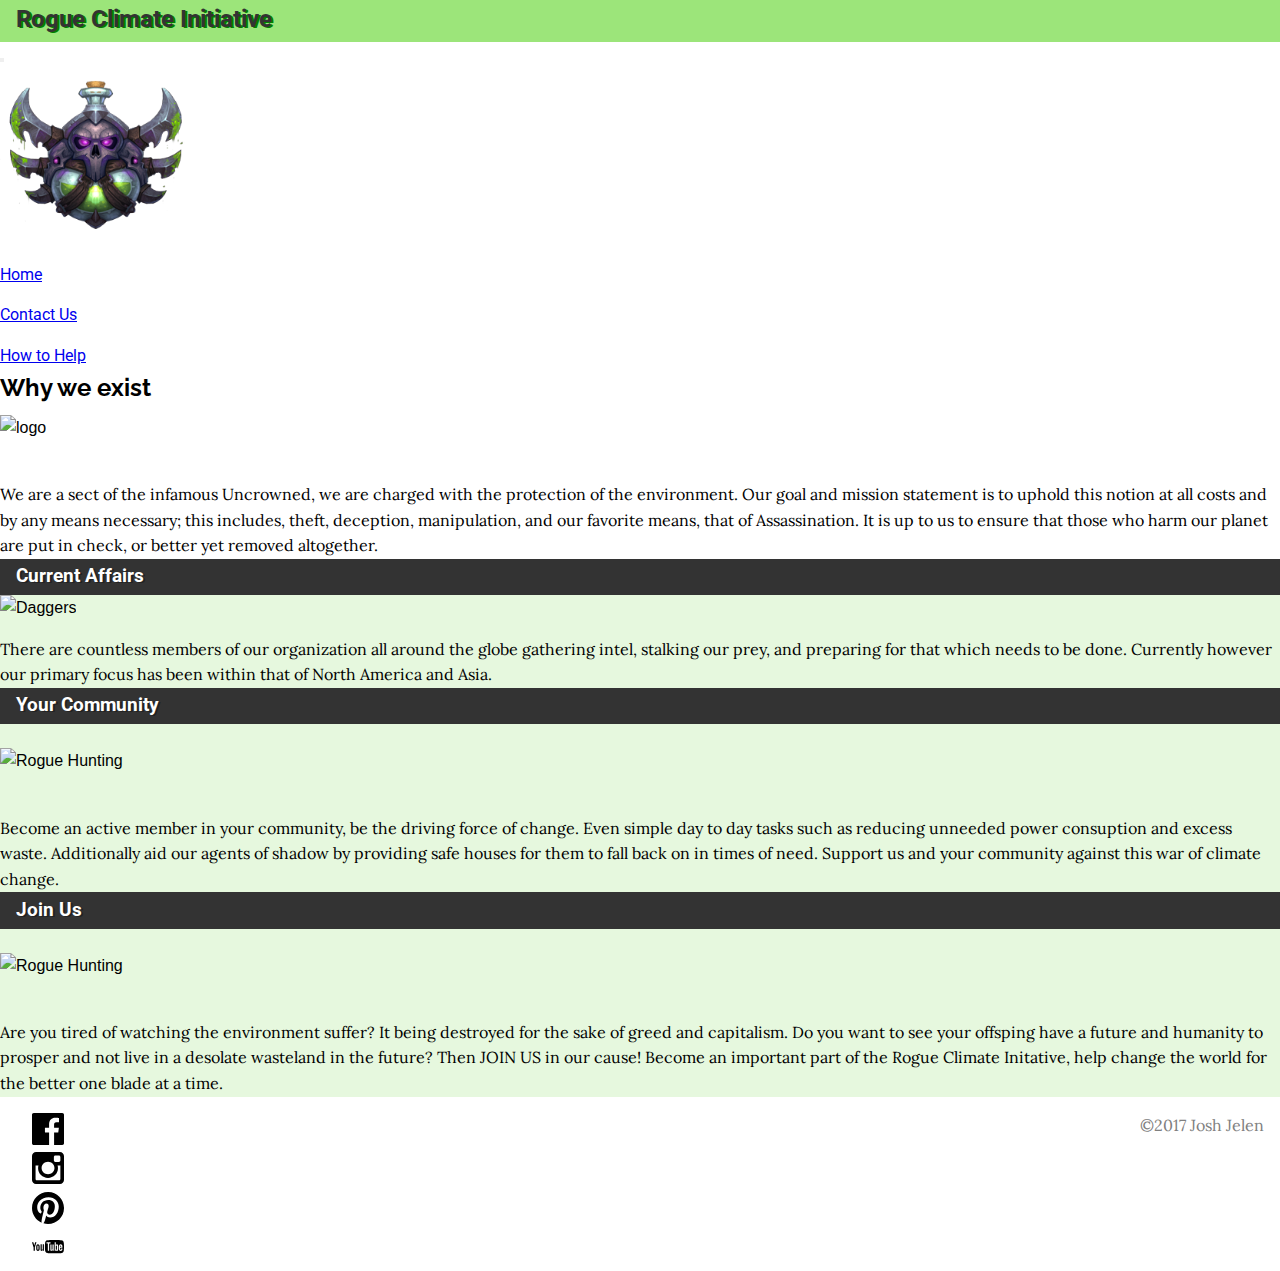
==== index.html @ 9ced1859 "commit" ====
<!DOCTYPE html>

<html lang="en">

<head>

    <meta charset="UTF-8">
    <meta name="viewport" content="width=device-width, initial-scale=1, shrink-to-fit=no">
    <title>MAD9013 Fall Final</title>
    <link href="https://fonts.googleapis.com/css?family=Arimo|Lora|Raleway|Roboto" rel="stylesheet">
    <link rel="stylesheet" href="https://maxcdn.bootstrapcdn.com/bootstrap/4.0.0-beta.3/css/bootstrap.min.css" integrity="sha384-Zug+QiDoJOrZ5t4lssLdxGhVrurbmBWopoEl+M6BdEfwnCJZtKxi1KgxUyJq13dy" crossorigin="anonymous">
    <link rel="stylesheet" href="css/main.css">

</head>
    <div class="title-bar">
        <h2 class="page-title">Rogue Climate Initiative</h2>
    </div>
<body>

    <nav class="navbar navbar-expand-sm navbar-dark bg-dark sticky-top">

        <div class="navbar-header">
            <button class="navbar-toggler" type="button" data-toggle="collapse" data-target="#collapsemenu" aria-controls="collapsemenu" aria-expanded="false" aria-label="Toggle navigation">
             <span class="navbar-toggler-icon"></span>
         </button>
        </div>

        <div class="collapse navbar-collapse" id="collapsemenu">
            <ul class="navbar-nav mr-auto">
                <img id="logo-image" src="img/rogue_crest.png" alt="RogueEC logo">
                <a class="navbar-brand" href="#"></a>
                <li class="nav-item active">
                    <a class="nav-link" href="index.html">Home</a>
                </li>
                <li class="nav-item">
                    <a class="nav-link" href="contact.html">Contact Us</a>
                </li>
                <li class="nav-item">
                    <a class="nav-link" href="help.html">How to Help</a>
                </li>
            </ul>
        </div>
    </nav>

    <div class="jumbotron">
        <div class="container">
            <h2 class="display-3">Why we exist</h2>
            <img id="title-bg" src="IMG/rogue_title1.jpg" class="mainlogo" alt="logo">
            <p><br>We are a sect of the infamous Uncrowned, we are charged with the protection of the environment. Our goal and mission statement is to uphold this notion at all costs and by any means necessary; this includes, theft, deception, manipulation, and our favorite means, that of Assassination. It is up to us to ensure that those who harm our planet are put in check, or better yet removed altogether. </p>
        </div>
    </div>

    <div class="jumbotron" id="newsfeed">
        <div class="container">
            <div class="row">

                <div class="col-sm">
                    <h3 class="news-title">Current Affairs</h3>
                    <div class="container">
                        <img id="daggers" src="IMG/Daggers.png" class="images" alt="Daggers">
                    </div>
                    <p class="newsfeed">There are countless members of our organization all around the globe gathering intel, stalking our prey, and preparing for that which needs to be done. Currently however our primary focus has been within that of North America and Asia.</p>
                </div>

                <div class="col-sm">
                    <h3 class="news-title">Your Community</h3>
                    <div class="container">
                        <img id="title-bg1" src="IMG/rogue_bg.jpg" class="images" alt="Rogue Hunting">
                    </div>
                    <p class="newsfeed"><br>Become an active member in your community, be the driving force of change. Even simple day to day tasks such as reducing unneeded power consuption and excess waste. Additionally aid our agents of shadow by providing safe houses for them to fall back on in times of need. Support us and your community against this war of climate change. </p>
                </div>

                <div class="col-sm">
                    <h3 class="news-title">Join Us</h3>
                    <div class="container">
                        <img id="title-bg1" src="IMG/rogue_bg1.jpg" class="images" alt="Rogue Hunting">
                    </div>
                    <p class="newsfeed"><br>Are you tired of watching the environment suffer? It being destroyed for the sake of greed and capitalism. Do you want to see your offsping have a future and humanity to prosper and not live in a desolate wasteland in the future? Then JOIN US in our cause! Become an important part of the Rogue Climate Initative, help change the world for the better one blade at a time. </p>
                </div>
                
            </div>
        </div>
    </div>

    <footer class="footer bg-dark">
        <div class="row" id="footer-row">
            <div id="facebook" class="social-media"><a href="https://www.facebook.com"><img src="img/social-facebook-md.svg" alt="Facebook"></a></div>
            <div id="instagram" class="social-media"><a href="https://www.instagram.com"><img src="img/social-instagram-md.svg" alt="Instagram"></a></div>
            <div id="pinterest" class="social-media"><a href="https://www.pinterest.com"><img src="img/social-pinterest-md.svg" alt="Pinterest"></a></div>
            <div id="youtube" class="social-media"><a href="https://www.youtube.com"><img src="img/social-youtube-md.svg" alt="Youtube"></a></div>
        </div>

        <p class="josh">&copy;<time datetime="2017">2017</time> Josh Jelen</p>

    </footer>

    <script src="https://code.jquery.com/jquery-3.2.1.slim.min.js" integrity="sha384-KJ3o2DKtIkvYIK3UENzmM7KCkRr/rE9/Qpg6aAZGJwFDMVNA/GpGFF93hXpG5KkN" crossorigin="anonymous"></script>
    <script src="https://cdnjs.cloudflare.com/ajax/libs/popper.js/1.12.9/umd/popper.min.js" integrity="sha384-ApNbgh9B+Y1QKtv3Rn7W3mgPxhU9K/ScQsAP7hUibX39j7fakFPskvXusvfa0b4Q" crossorigin="anonymous"></script>
    <script src="https://maxcdn.bootstrapcdn.com/bootstrap/4.0.0-beta.3/js/bootstrap.min.js" integrity="sha384-a5N7Y/aK3qNeh15eJKGWxsqtnX/wWdSZSKp+81YjTmS15nvnvxKHuzaWwXHDli+4" crossorigin="anonymous"></script>

</body>

</html>
---- css/main.css ----
* {
    margin: 0;
    padding: 0;
    box-sizing: border-box;
}

html, body{
    height: 100%;
    font-size: 16px;
    line-height: 1.6;
    font-family: Oswald, Arial, Helvetica, sans-serif;
}

.title-bar {
    background-color: rgba(131, 222, 89, 0.8);
    
}
.page-title {
    padding-left: 1rem;
    padding-bottom: .2rem;
    margin-bottom: 0rem;
    font-family: 'Roboto', sans-serif;
    text-shadow: 1.5px 1px green;
    color: #333;
}
.display-3 {
    font-family: 'Raleway', sans-serif;
}
p {
    padding-top: 1rem;
    font-family: 'Lora', serif;
}
main {
    padding-top: 2rem;
    background-color: rgba(131, 222, 89, 0.2);
}
/************ NAV MENU *************/


#logo-image {
    width: 15%;
    height: 10%;
}
.nav-item {
    padding-top: 15px;
    font-family: 'Roboto', sans-serif;
}
#title-bg {
    height: 100%;
    width: 50%;
}
#daggers {
    width: 80%;
    text-align: center;
}
.mainlogo {
    padding-top: .5rem;
}

/************ CONTENT *************/


#newsfeed {
   background-color: rgba(131, 222, 89, 0.2); 
}
#title-bg1 {
    height: 100%;
    width: 100%;
    text-align: center;
    padding-top: 1.5rem;
}
.news-title {
    font-family: 'Roboto', sans-serif;
    width: 100%;
    background-color: #333;
    color: white;
    padding-left: 1rem;
    padding-top: .2rem;
    padding-bottom: .2rem;
    text-shadow: 1.5px 1px #222;
}
.jumbotron {
    margin-bottom: 0;
}
.help {
    background-color: rgba(255, 255, 255, 0.8);
    padding-left: .8rem;
    padding-right: .8rem;
    padding-bottom: 1rem;
    margin-bottom: 3rem;
}
#contact {
    margin-top: 3rem;
    margin-bottom: 3rem;
}
#email {
    margin-left: .2rem;
}
/************ FOOTER *************/


footer {
  color: gray;
  padding-left: 1rem;
  padding-right: 1rem;
  padding-bottom: .5rem;
  width: 100%;
  text-align: right;
}
#footer-row {
 float: left;
 padding-left: 1rem;
 padding-top: 1rem;
}
.social-media {
    margin-right: 1.5rem;
}
#instagram:hover, #youtube:hover, #pinterest:hover, #facebook:hover{
    background-color: rgba(131, 222, 89, 0.8);
}
#josh {
    font-family: 'Roboto', sans-serif;
}
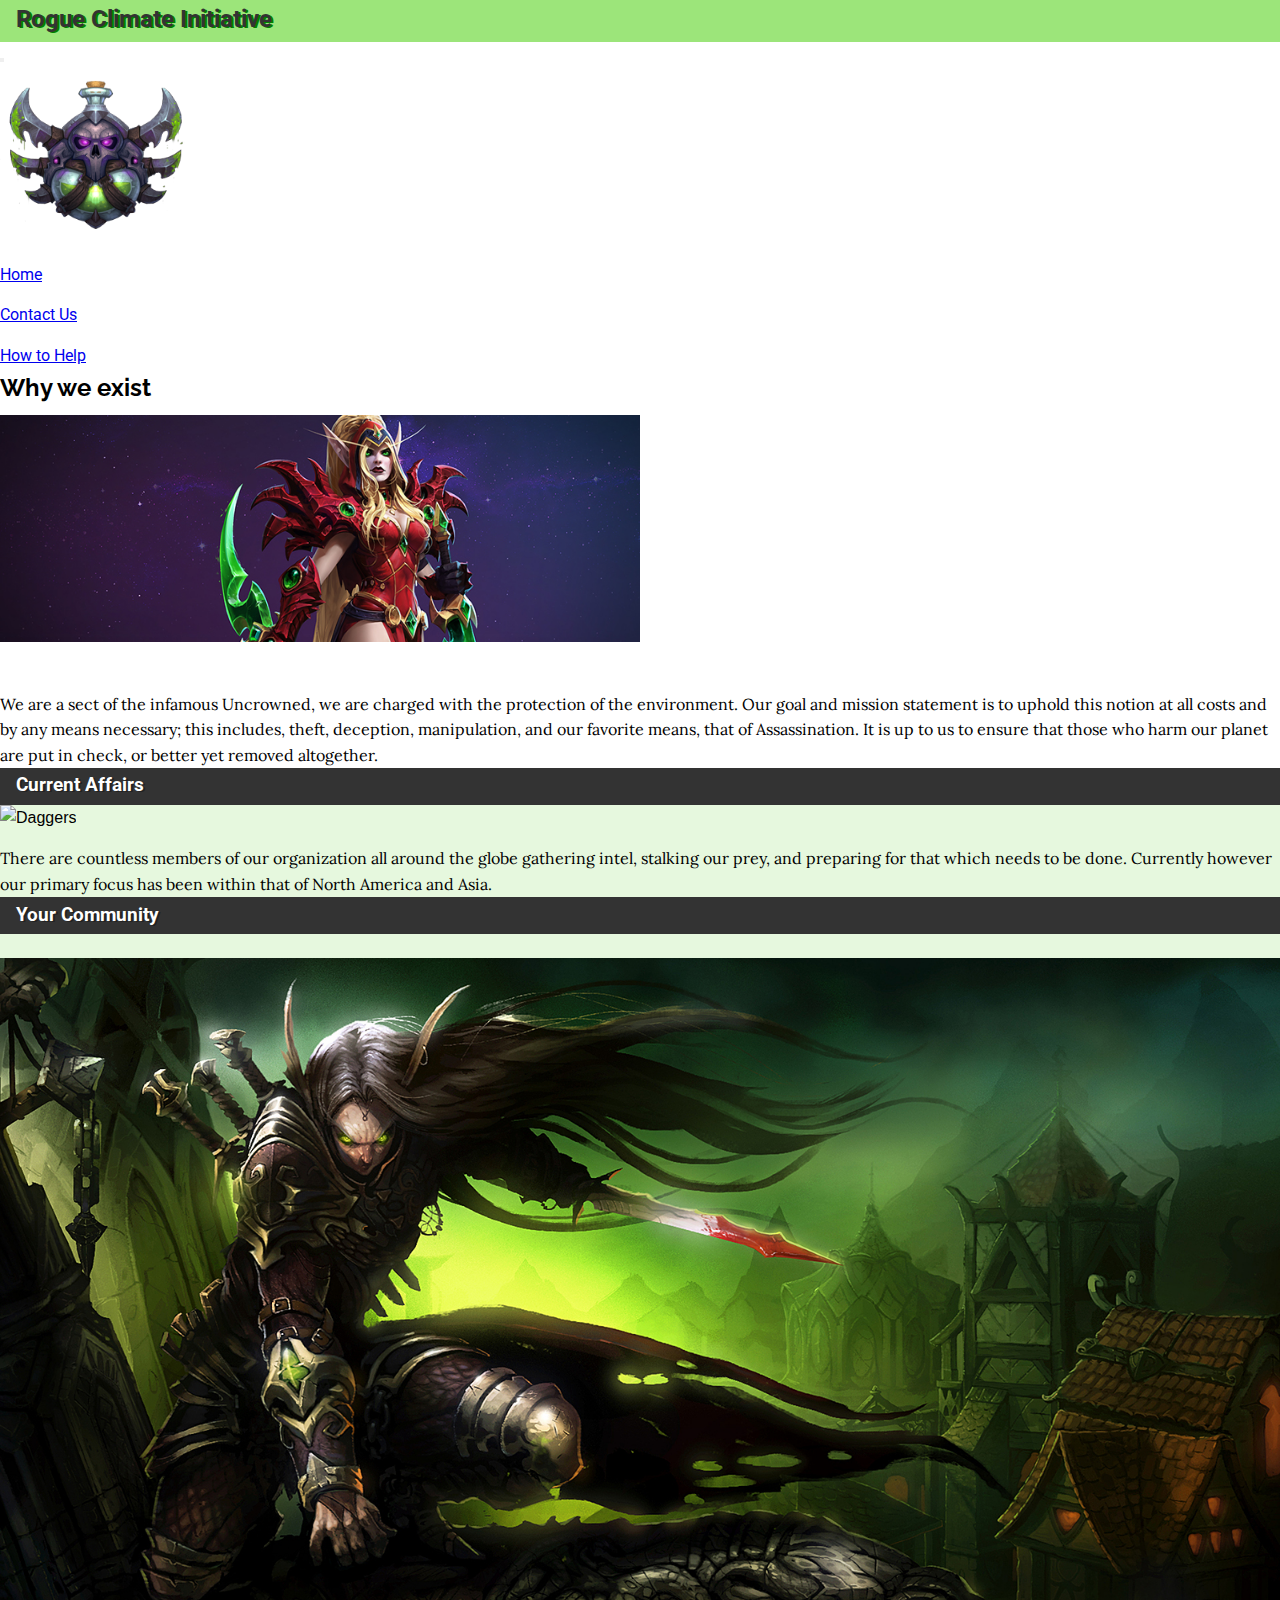
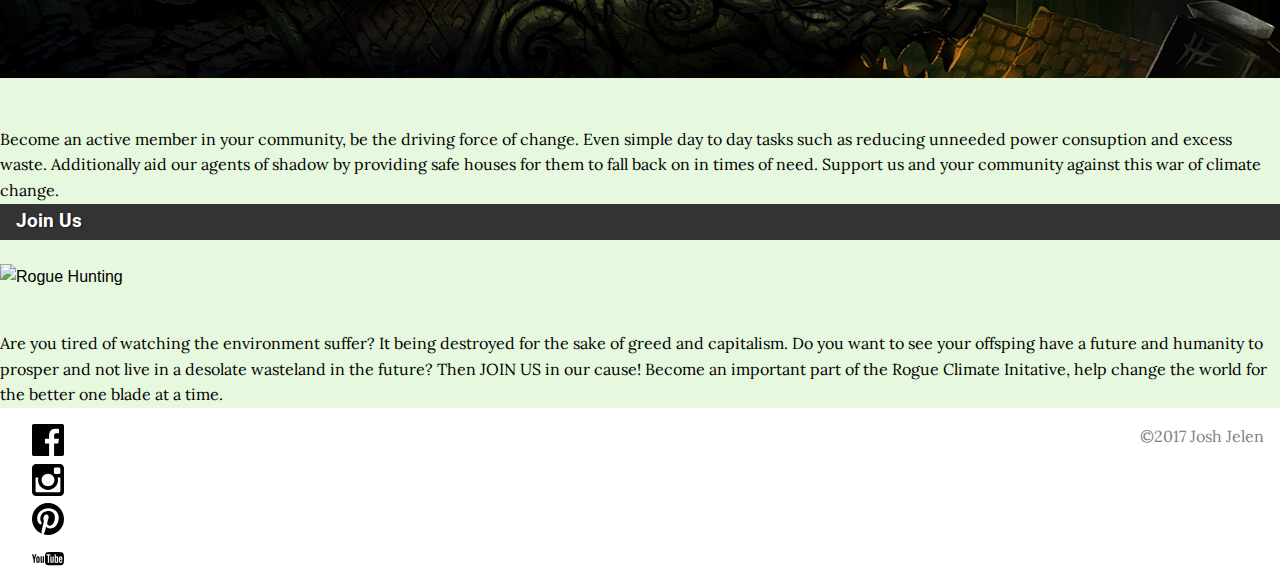
==== commit 6bfc6617: "commit" ====
--- a/index.html
+++ b/index.html
@@ -45,7 +45,7 @@
     <div class="jumbotron">
         <div class="container">
             <h2 class="display-3">Why we exist</h2>
-            <img id="title-bg" src="IMG/rogue_title1.jpg" class="mainlogo" alt="logo">
+            <img id="title-bg" src="img/rogue_title1.jpg" class="mainlogo" alt="logo">
             <p><br>We are a sect of the infamous Uncrowned, we are charged with the protection of the environment. Our goal and mission statement is to uphold this notion at all costs and by any means necessary; this includes, theft, deception, manipulation, and our favorite means, that of Assassination. It is up to us to ensure that those who harm our planet are put in check, or better yet removed altogether. </p>
         </div>
     </div>
@@ -57,7 +57,7 @@
                 <div class="col-sm">
                     <h3 class="news-title">Current Affairs</h3>
                     <div class="container">
-                        <img id="daggers" src="IMG/Daggers.png" class="images" alt="Daggers">
+                        <img id="daggers" src="img/Daggers.png" class="images" alt="Daggers">
                     </div>
                     <p class="newsfeed">There are countless members of our organization all around the globe gathering intel, stalking our prey, and preparing for that which needs to be done. Currently however our primary focus has been within that of North America and Asia.</p>
                 </div>
@@ -65,7 +65,7 @@
                 <div class="col-sm">
                     <h3 class="news-title">Your Community</h3>
                     <div class="container">
-                        <img id="title-bg1" src="IMG/rogue_bg.jpg" class="images" alt="Rogue Hunting">
+                        <img id="title-bg1" src="img/rogue_bg.jpg" class="images" alt="Rogue Hunting">
                     </div>
                     <p class="newsfeed"><br>Become an active member in your community, be the driving force of change. Even simple day to day tasks such as reducing unneeded power consuption and excess waste. Additionally aid our agents of shadow by providing safe houses for them to fall back on in times of need. Support us and your community against this war of climate change. </p>
                 </div>
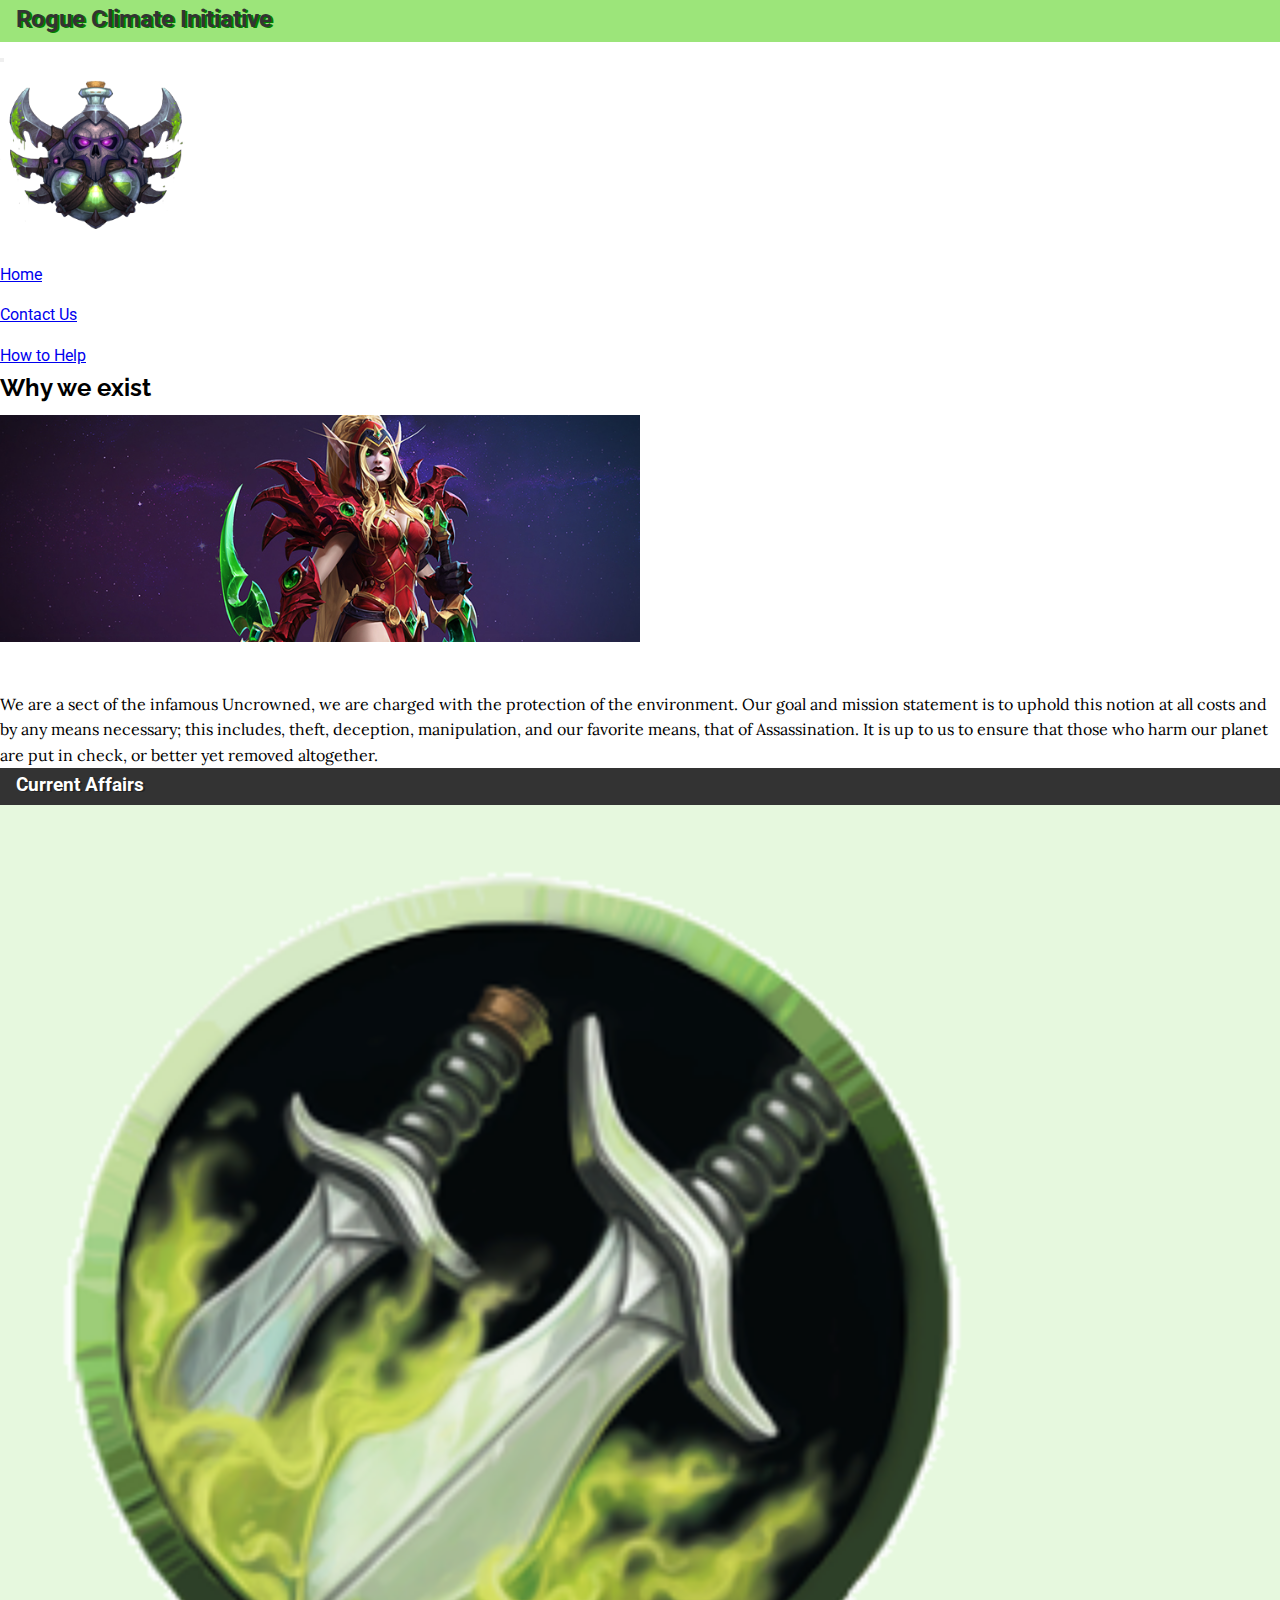
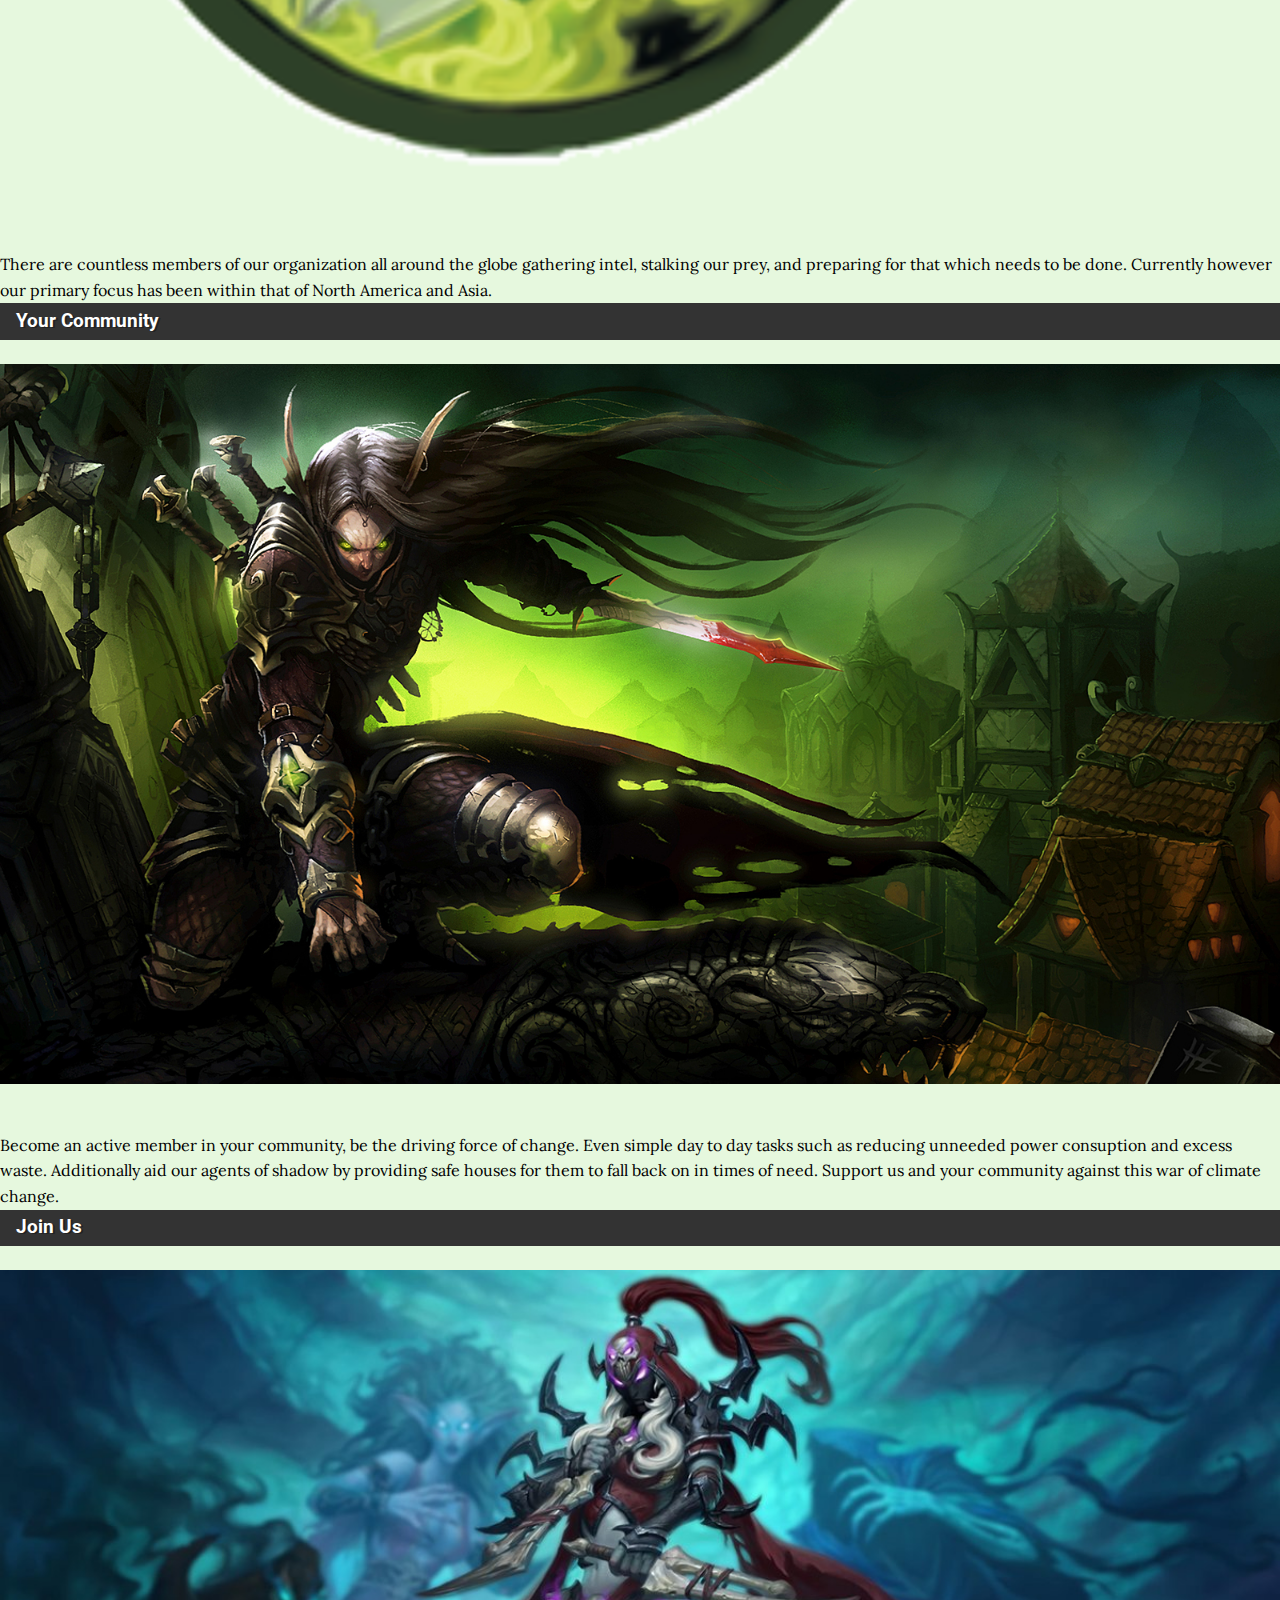
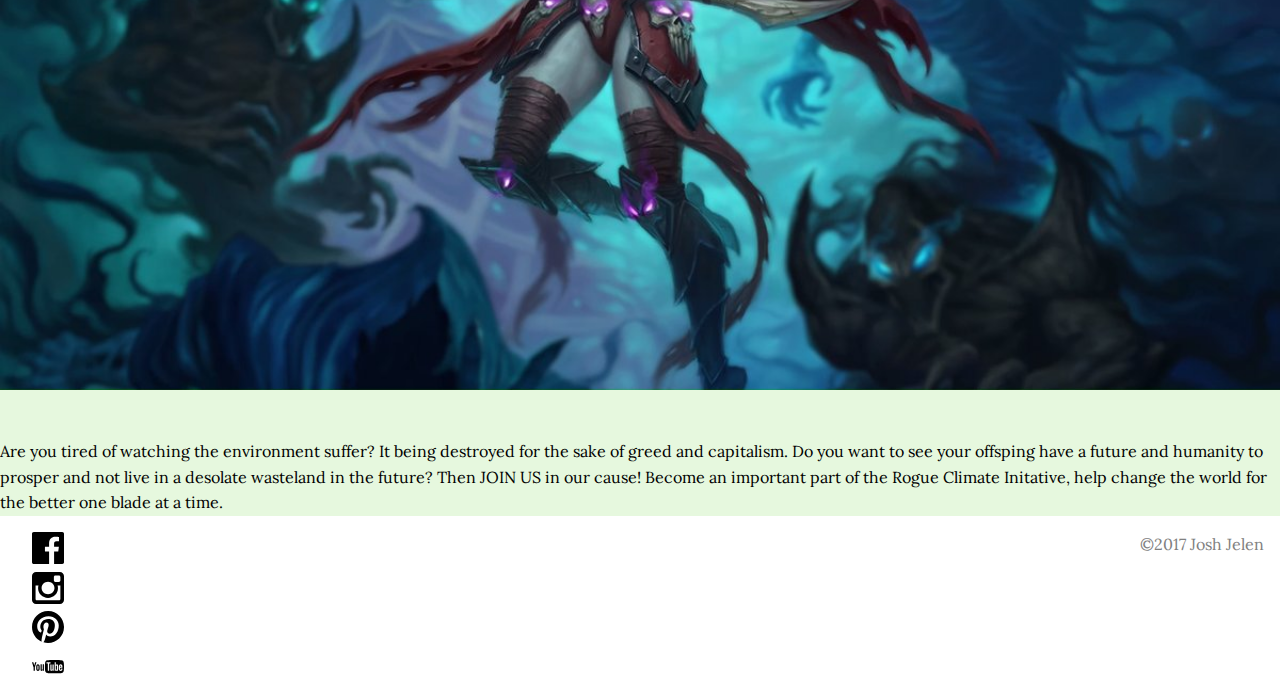
==== commit 2378d7cc: "commit" ====
--- a/index.html
+++ b/index.html
@@ -57,7 +57,7 @@
                 <div class="col-sm">
                     <h3 class="news-title">Current Affairs</h3>
                     <div class="container">
-                        <img id="daggers" src="img/Daggers.png" class="images" alt="Daggers">
+                        <img id="daggers" src="img/daggers.png" class="images" alt="Daggers">
                     </div>
                     <p class="newsfeed">There are countless members of our organization all around the globe gathering intel, stalking our prey, and preparing for that which needs to be done. Currently however our primary focus has been within that of North America and Asia.</p>
                 </div>
@@ -73,7 +73,7 @@
                 <div class="col-sm">
                     <h3 class="news-title">Join Us</h3>
                     <div class="container">
-                        <img id="title-bg1" src="IMG/rogue_bg1.jpg" class="images" alt="Rogue Hunting">
+                        <img id="title-bg1" src="img/rogue_bg1.jpg" class="images" alt="Rogue Hunting">
                     </div>
                     <p class="newsfeed"><br>Are you tired of watching the environment suffer? It being destroyed for the sake of greed and capitalism. Do you want to see your offsping have a future and humanity to prosper and not live in a desolate wasteland in the future? Then JOIN US in our cause! Become an important part of the Rogue Climate Initative, help change the world for the better one blade at a time. </p>
                 </div>
--- a/css/main.css
+++ b/css/main.css
@@ -96,6 +96,10 @@
 #email {
     margin-left: .2rem;
 }
+#button {
+    padding-left: .2rem;
+    padding-right: .2rem;
+}
 /************ FOOTER *************/
 
 
